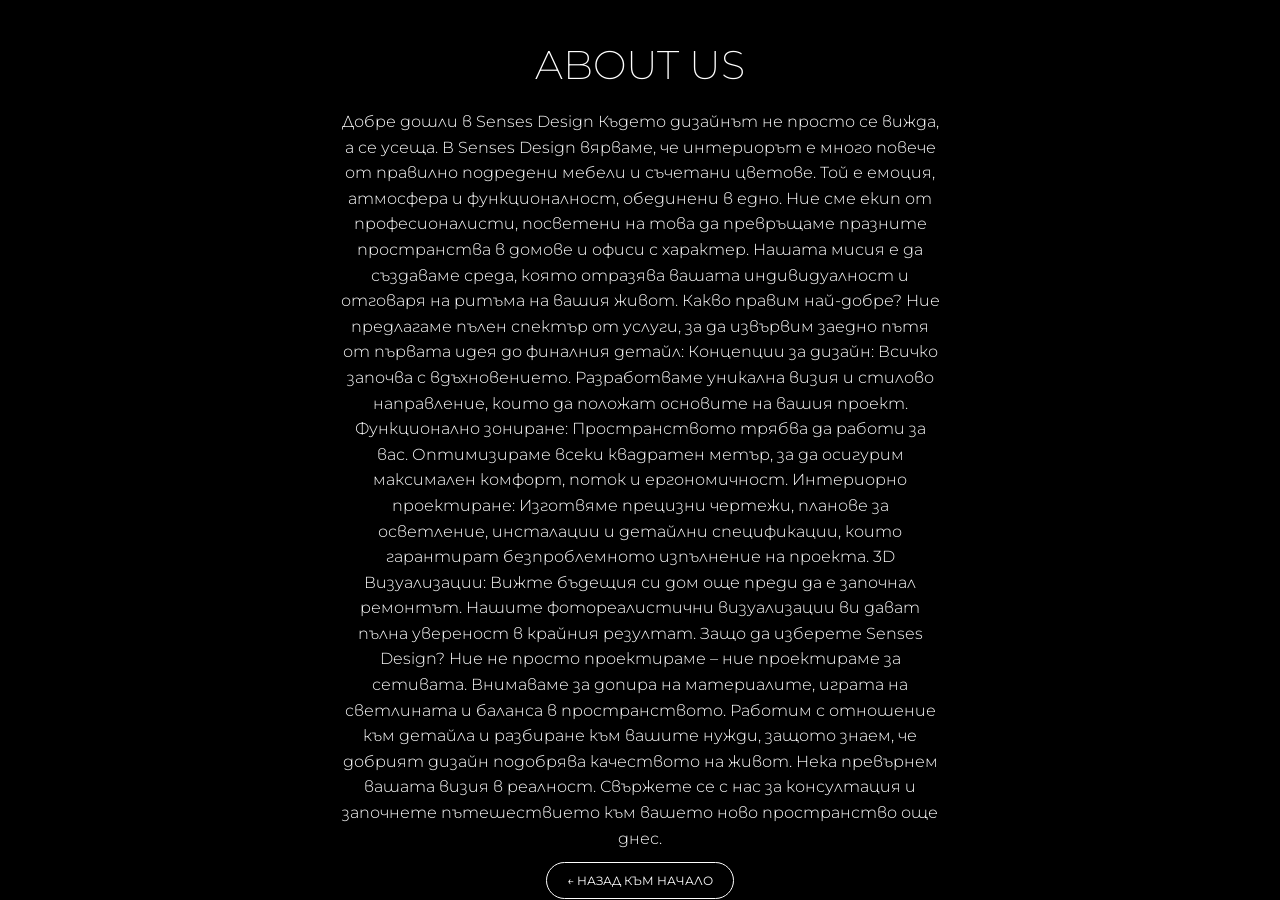
==== about.html @ eb80960d "Add files via upload" ====
<!DOCTYPE html>
<html lang="bg">
<head>
    <meta charset="UTF-8">
    <meta name="viewport" content="width=device-width, initial-scale=1.0">
    <title>About Us - Senses Design</title>
    <link href="https://fonts.googleapis.com/css2?family=Montserrat:wght@200;400&display=swap" rel="stylesheet">
    <style>
        /* Използвай същия CSS от index.html, за да изглеждат еднакво */
        * { margin: 0; padding: 0; box-sizing: border-box; }
        body, html { height: 100%; font-family: 'Montserrat', sans-serif; color: white; background-color: #000; }
        .hero { display: flex; flex-direction: column; justify-content: space-between; align-items: center; height: 100vh; width: 100%; background: linear-gradient(rgba(0,0,0,0.5), rgba(0,0,0,0.5)), url('bg.jpg') no-repeat center center/cover; padding: 40px; text-align: center; }
        h1 { font-size: 2.5rem; font-weight: 200; text-transform: uppercase; margin-bottom: 20px; }
        p { max-width: 600px; line-height: 1.6; font-weight: 300; }
        .back-btn { margin-top: 30px; color: white; text-decoration: none; border: 1px solid white; padding: 10px 20px; border-radius: 50px; font-size: 12px; }
    </style>
</head>
<body>
    <section class="hero">
        <div></div> <div class="main-content">
            <h1>ABOUT US</h1>
            <p>Добре дошли в Senses Design
Където дизайнът не просто се вижда, а се усеща.
В Senses Design вярваме, че интериорът е много повече от правилно подредени мебели и съчетани цветове. Той е емоция, атмосфера и функционалност, обединени в едно. Ние сме екип от професионалисти, посветени на това да превръщаме празните пространства в домове и офиси с характер.

Нашата мисия е да създаваме среда, която отразява вашата индивидуалност и отговаря на ритъма на вашия живот.

Какво правим най-добре?
Ние предлагаме пълен спектър от услуги, за да извървим заедно пътя от първата идея до финалния детайл:

Концепции за дизайн: Всичко започва с вдъхновението. Разработваме уникална визия и стилово направление, които да положат основите на вашия проект.

Функционално зониране: Пространството трябва да работи за вас. Оптимизираме всеки квадратен метър, за да осигурим максимален комфорт, поток и ергономичност.

Интериорно проектиране: Изготвяме прецизни чертежи, планове за осветление, инсталации и детайлни спецификации, които гарантират безпроблемното изпълнение на проекта.

3D Визуализации: Вижте бъдещия си дом още преди да е започнал ремонтът. Нашите фотореалистични визуализации ви дават пълна увереност в крайния резултат.

Защо да изберете Senses Design?
Ние не просто проектираме – ние проектираме за сетивата. Внимаваме за допира на материалите, играта на светлината и баланса в пространството. Работим с отношение към детайла и разбиране към вашите нужди, защото знаем, че добрият дизайн подобрява качеството на живот.

Нека превърнем вашата визия в реалност.
Свържете се с нас за консултация и започнете пътешествието към вашето ново пространство още днес.</p>
            <br>
            <a href="index.html" class="back-btn">← НАЗАД КЪМ НАЧАЛО</a>
        </div>

        <div></div> </section>
</body>
</html>
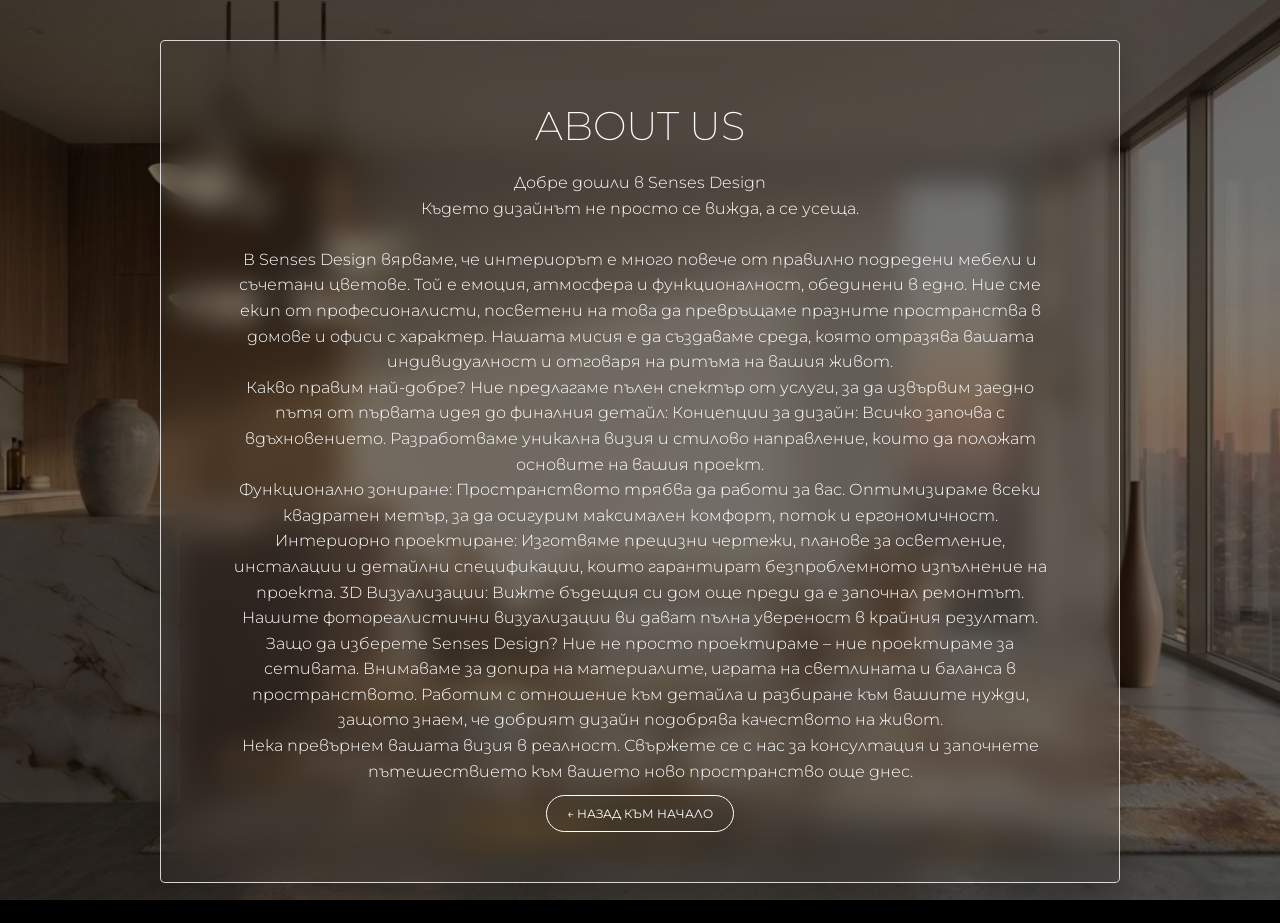
==== commit 3c626fa6: "Add files via upload" ====
--- a/about.html
+++ b/about.html
@@ -9,37 +9,75 @@
         /* Използвай същия CSS от index.html, за да изглеждат еднакво */
         * { margin: 0; padding: 0; box-sizing: border-box; }
         body, html { height: 100%; font-family: 'Montserrat', sans-serif; color: white; background-color: #000; }
-        .hero { display: flex; flex-direction: column; justify-content: space-between; align-items: center; height: 100vh; width: 100%; background: linear-gradient(rgba(0,0,0,0.5), rgba(0,0,0,0.5)), url('bg.jpg') no-repeat center center/cover; padding: 40px; text-align: center; }
+        .hero {
+    display: flex;
+    flex-direction: column;
+    justify-content: space-between;
+    align-items: center;
+    
+    /* ТОВА ГАРАНТИРА ЦЕЛИЯ ЕКРАН */
+    min-height: 100vh; 
+    width: 100%;
+    
+    /* Background настройки */
+    background: linear-gradient(rgba(0,0,0,0.5), rgba(0,0,0,0.5)), 
+                url('int.jpg') no-repeat center center;
+    background-size: cover; /* Разпъва снимката да запълни всичко */
+    background-attachment: fixed; /* Снимката не мърда при скролване (луксозен ефект) */
+    
+    padding: 40px 0;
+    text-align: center;
+}
+ 
+.content-box {
+    /* 0.15 означава 15% плътност - ще бъде много прозрачно и ефирно */
+    background: rgba(255, 255, 255, 0.02); 
+    
+    backdrop-filter: blur(15px);
+    -webkit-backdrop-filter: blur(15px);
+    
+    /* ЗЛАТНА РАМКА - 1.5px я прави една идея по-видима, но все още фина */
+    border: 1px solid rgba(255, 255, 255, 0.8); 
+    
+    /* Златисто сияние около кутията (незадължително, но стои добре) */
+    box-shadow: 0 10px 30px rgba(0, 0, 0, 0.2); 
+
+    width: 75%;
+    padding: 60px;
+    border-radius: 5px; /* Малко заобляне за прецизен вид */
+    max-width: 1200px;
+    margin: 0 auto;
+}
         h1 { font-size: 2.5rem; font-weight: 200; text-transform: uppercase; margin-bottom: 20px; }
-        p { max-width: 600px; line-height: 1.6; font-weight: 300; }
+        p { max-width: 1000px; line-height: 1.6; font-weight: 300; }
         .back-btn { margin-top: 30px; color: white; text-decoration: none; border: 1px solid white; padding: 10px 20px; border-radius: 50px; font-size: 12px; }
     </style>
 </head>
 <body>
     <section class="hero">
-        <div></div> <div class="main-content">
+        <div></div> <div class="content-box">
             <h1>ABOUT US</h1>
-            <p>Добре дошли в Senses Design
-Където дизайнът не просто се вижда, а се усеща.
-В Senses Design вярваме, че интериорът е много повече от правилно подредени мебели и съчетани цветове. Той е емоция, атмосфера и функционалност, обединени в едно. Ние сме екип от професионалисти, посветени на това да превръщаме празните пространства в домове и офиси с характер.
+            <p>Добре дошли в Senses Design<p>
+<p>Където дизайнът не просто се вижда, а се усеща.<p>
+<br>В Senses Design вярваме, че интериорът е много повече от правилно подредени мебели и съчетани цветове. Той е емоция, атмосфера и функционалност, обединени в едно. Ние сме екип от професионалисти, посветени на това да превръщаме празните пространства в домове и офиси с характер.
 
 Нашата мисия е да създаваме среда, която отразява вашата индивидуалност и отговаря на ритъма на вашия живот.
 
-Какво правим най-добре?
+<p>Какво правим най-добре?
 Ние предлагаме пълен спектър от услуги, за да извървим заедно пътя от първата идея до финалния детайл:
 
-Концепции за дизайн: Всичко започва с вдъхновението. Разработваме уникална визия и стилово направление, които да положат основите на вашия проект.
+Концепции за дизайн: Всичко започва с вдъхновението. Разработваме уникална визия и стилово направление, които да положат основите на вашия проект.<br>
 
-Функционално зониране: Пространството трябва да работи за вас. Оптимизираме всеки квадратен метър, за да осигурим максимален комфорт, поток и ергономичност.
+Функционално зониране: Пространството трябва да работи за вас. Оптимизираме всеки квадратен метър, за да осигурим максимален комфорт, поток и ергономичност.<br>
 
 Интериорно проектиране: Изготвяме прецизни чертежи, планове за осветление, инсталации и детайлни спецификации, които гарантират безпроблемното изпълнение на проекта.
 
-3D Визуализации: Вижте бъдещия си дом още преди да е започнал ремонтът. Нашите фотореалистични визуализации ви дават пълна увереност в крайния резултат.
+3D Визуализации: Вижте бъдещия си дом още преди да е започнал ремонтът. Нашите фотореалистични визуализации ви дават пълна увереност в крайния резултат.<p>
 
-Защо да изберете Senses Design?
-Ние не просто проектираме – ние проектираме за сетивата. Внимаваме за допира на материалите, играта на светлината и баланса в пространството. Работим с отношение към детайла и разбиране към вашите нужди, защото знаем, че добрият дизайн подобрява качеството на живот.
+<p>Защо да изберете Senses Design?
+Ние не просто проектираме – ние проектираме за сетивата. Внимаваме за допира на материалите, играта на светлината и баланса в пространството. Работим с отношение към детайла и разбиране към вашите нужди, защото знаем, че добрият дизайн подобрява качеството на живот.<p>
 
-Нека превърнем вашата визия в реалност.
+<p>Нека превърнем вашата визия в реалност.
 Свържете се с нас за консултация и започнете пътешествието към вашето ново пространство още днес.</p>
             <br>
             <a href="index.html" class="back-btn">← НАЗАД КЪМ НАЧАЛО</a>
